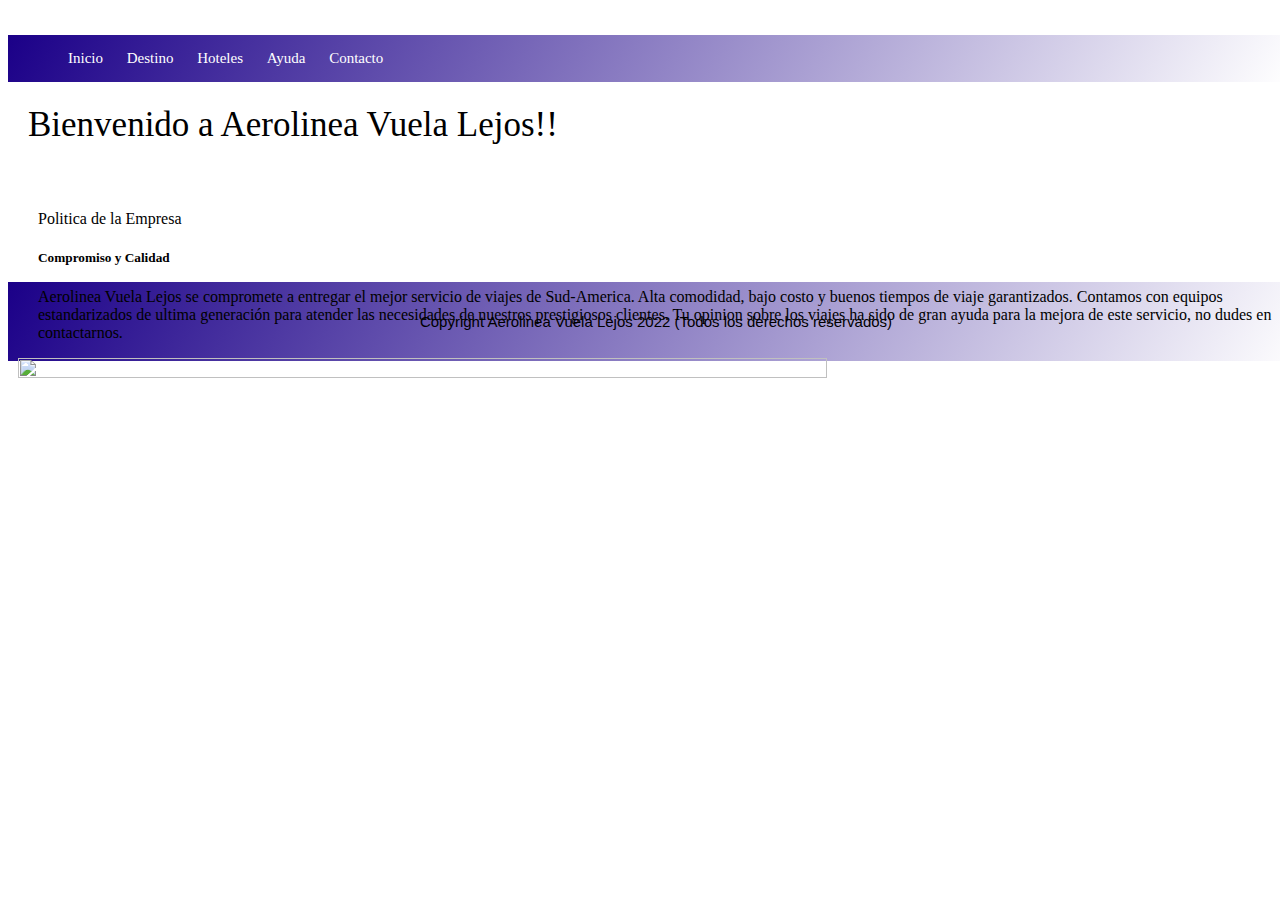
==== index.html @ b9e355bc "Update index.html" ====
<!DOCTYPE html>
<html> 
  <head>
    <meta charset="utf-8"> <!-- special characters -->
    <meta name="viewport" content="width=device-width, initial-scale=1"> <!-- scale -->
    <title> Something </title>
    <link rel="stylesheet" type="text/css" href="css/navbar.css"> <!-- calling an css file with an style -->
    <!--<link rel="stylesheet" type="text/css" href="css/slider.css"> --> <!-- calling an css file with the slider style -->
    <!-- CSS only -->
    <link href="https://cdn.jsdelivr.net/npm/bootstrap@5.2.0/dist/css/bootstrap.min.css" rel="stylesheet" integrity="sha384-gH2yIJqKdNHPEq0n4Mqa/HGKIhSkIHeL5AyhkYV8i59U5AR6csBvApHHNl/vI1Bx" crossorigin="anonymous">
  </head>

  <header>
    <ul>
      <li>Inicio</li> <!-- menu -->
      <!-- link to other page -->
      <a href="destino.html"><li>Destino</li></a>
      <a href="hotel.html"><li>Hoteles</li></a>
      <a href="ayuda.html"><li>Ayuda</li></a>
      <a href="contacto.html"><li>Contacto</li></a>
    </ul>  
  </header>

  <body>

<!-- bootstrap columns -->
    <!-- <div class="container"> -->
    <div class="col" style="position: relative; top: 70px; left:20px">
      <!-- big text inside page -->
      <div class="w-100"></div>
      <p class= "description">
        Bienvenido a Aerolinea Vuela Lejos!!
      </p>
    </div>
    
      
<!-- box1 -->
        <div class="col" style="position: relative; left: 30px; top: 100px;">
          <!-- bootstrap card light mb3 -->
          <div class="card bg-light mb-3" style="max-width: 80rem;">
            <div class="card-header">
              Politica de la Empresa
            </div>
            <div class="card-body">
              <h5 class="card-title">Compromiso y Calidad</h5>
              <p class="card-text">Aerolinea Vuela Lejos se compromete a entregar el mejor servicio de viajes de Sud-America. 
                Alta comodidad, bajo costo y buenos tiempos de viaje garantizados.
                Contamos con equipos estandarizados de ultima generación para atender las necesidades de nuestros prestigiosos clientes.
                Tu opinion sobre los viajes ha sido de gran ayuda para la mejora de este servicio, no dudes en contactarnos.</p>
            </div>
          </div>
        </div>        
      </div>
  
      <div class="col" style="position: relative; left: 10px; top: 100px;">
        <div><img src="https://www.tripsavvy.com/thmb/k0RpAx5Nh0E5QJqlKsJnjzytvbM=/1667x1111/filters:fill(auto,1)/GettyImages-173809571-edit-56aa09403df78cf772ac1a0a.jpg" width="80%" height="80%"></div>
        </div>
      </div>
  </body>
  
  <footer>
    <p>Copyright Aerolinea Vuela Lejos 2022 (Todos los derechos reservados)</p>
  </footer>


</html>
  
<!-- indexing js of slider -->
<!--<script src="code.jquery.com/jquery-3.6.0.min.js" integrity="sha256-/xUj+3OJU5yExlq6GSYGSHk7tPXikynS7ogEvDej/m4=" crossorigin="anonymous"> </script> -->
<!--<script src="js/slider.js"> </script> -->
---- css/navbar.css ----
/** general reference **/

header
{
  /** position: relative (respects every other element, has margin), absolute (top: 0px, left, right, width: 100%, etc, loses margin, lets you put it everywhere you want), fixed **/
  position: absolute;
  width: 100%;
  background-image: linear-gradient(120deg, #1B0088, #FFFFFF); /** colours **/
  font-size: 15px;
}

li
{
  color: white; /** text colour **/
  text-decoration: none;
  display: inline-block;
  padding-left: 20px;
  font-size: 15px;
}

footer
{
  /** position: absolute; **/
  width: 100%;
  padding: 1rem;
  font-size: 15px;
  font-family: 'arial';
  text-align: center;
  bottom: 0;
  left:  0;
  background-image: linear-gradient(120deg, #1B0088, #FFFFFF); /** colours Fs**/
}

/** class reference **/

.description
{
  font-size: 35px;
  top: 100px;
  font-family: 'calibri';
  width: 100%;
  text-align: left; 
}
---- css/slider.css ----
@import url(https://fonts.googleapis.com/css?family=Open+Sans:400,300,600);	

html {
  border-top: 5px solid #fff;
  background: #58DDAF;
  color: #2a2a2a;
}

html, body {
  margin: 0;
  padding: 0;
  font-family: 'Open Sans';
}

h1 {
  color: #fff;
  text-align: center;
  font-weight: 300;
}


#slider {
  position: relative;
  overflow: hidden;
  margin: 20px auto 0 auto;
  border-radius: 4px;
}

#slider ul {
  position: relative;
  margin: 0;
  padding: 0;
  height: 200px;
  list-style: none;
}

#slider ul li {
  position: relative;
  display: block;
  float: left;
  margin: 0;
  padding: 0;
  width: 500px;
  height: 300px;
  background: #ccc;
  text-align: center;
  line-height: 300px;
}

a.control_prev, a.control_next {
  position: absolute;
  top: 40%;
  z-index: 999;
  display: block;
  padding: 4% 3%;
  width: auto;
  height: auto;
  background: #2a2a2a;
  color: #fff;
  text-decoration: none;
  font-weight: 600;
  font-size: 18px;
  opacity: 0.8;
  cursor: pointer;
}

a.control_prev:hover, a.control_next:hover {
  opacity: 1;
  -webkit-transition: all 0.2s ease;
}

a.control_prev {
  border-radius: 0 2px 2px 0;
}

a.control_next {
  right: 0;
  border-radius: 2px 0 0 2px;
}

.slider_option {
  position: relative;
  margin: 10px auto;
  width: 160px;
  font-size: 18px;
}
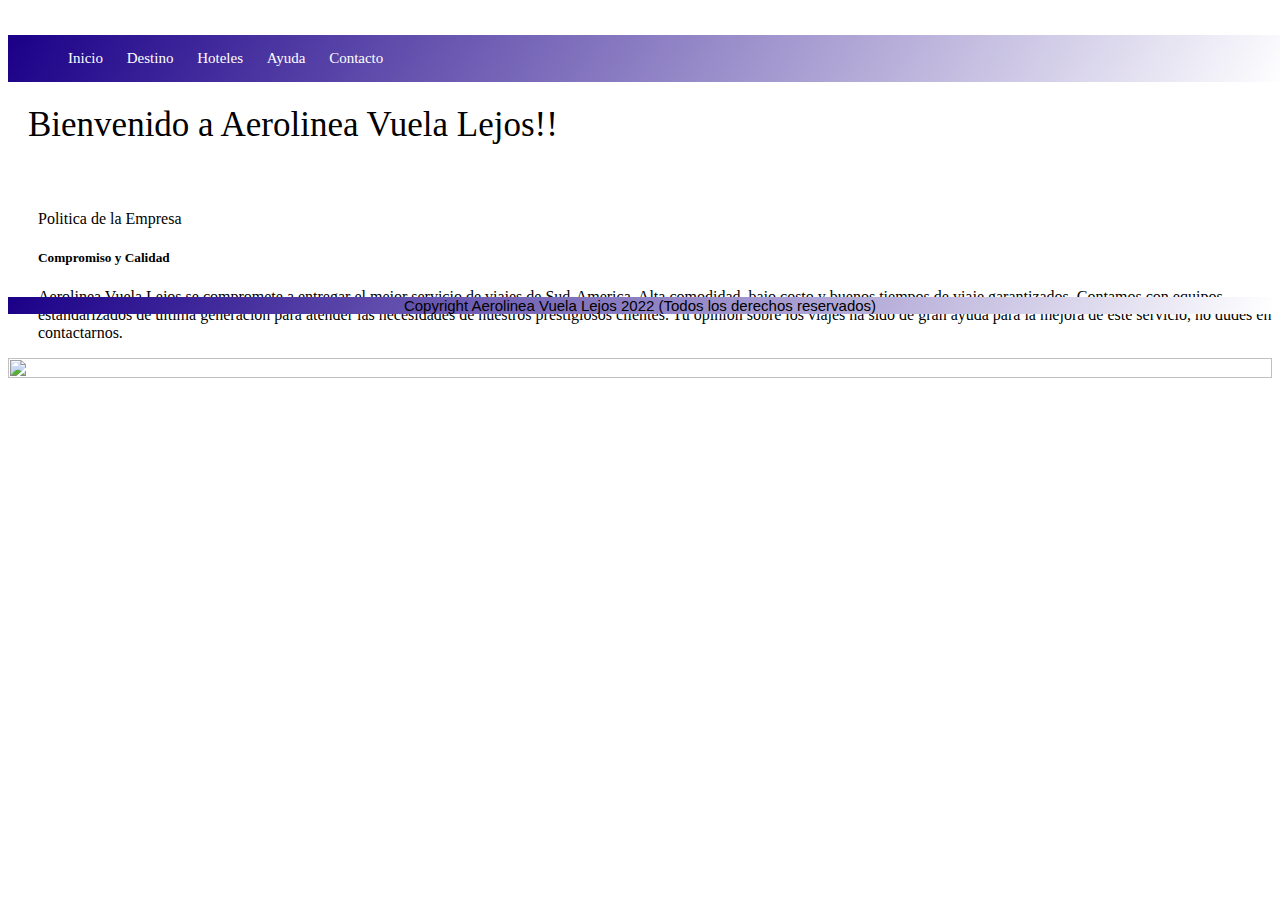
==== commit c53f0e45: "Update index.html" ====
--- a/index.html
+++ b/index.html
@@ -3,7 +3,7 @@
   <head>
     <meta charset="utf-8"> <!-- special characters -->
     <meta name="viewport" content="width=device-width, initial-scale=1"> <!-- scale -->
-    <title> Something </title>
+    <title>Aerolinea Vuela Lejos</title>
     <link rel="stylesheet" type="text/css" href="css/navbar.css"> <!-- calling an css file with an style -->
     <!--<link rel="stylesheet" type="text/css" href="css/slider.css"> --> <!-- calling an css file with the slider style -->
     <!-- CSS only -->
@@ -52,8 +52,8 @@
         </div>        
       </div>
   
-      <div class="col" style="position: relative; left: 10px; top: 100px;">
-        <div><img src="https://www.tripsavvy.com/thmb/k0RpAx5Nh0E5QJqlKsJnjzytvbM=/1667x1111/filters:fill(auto,1)/GettyImages-173809571-edit-56aa09403df78cf772ac1a0a.jpg" width="80%" height="80%"></div>
+      <div class="col" style="position: relative; top: 100px;">
+        <div><img src="https://www.tripsavvy.com/thmb/k0RpAx5Nh0E5QJqlKsJnjzytvbM=/1667x1111/filters:fill(auto,1)/GettyImages-173809571-edit-56aa09403df78cf772ac1a0a.jpg" width="100%" height="70%"></div>
         </div>
       </div>
   </body>
--- a/css/navbar.css
+++ b/css/navbar.css
@@ -20,9 +20,10 @@
 
 footer
 {
-  /** position: absolute; **/
+  position: relative;
   width: 100%;
-  padding: 1rem;
+  height: 100%;
+  /** padding: 1rem; **/
   font-size: 15px;
   font-family: 'arial';
   text-align: center;
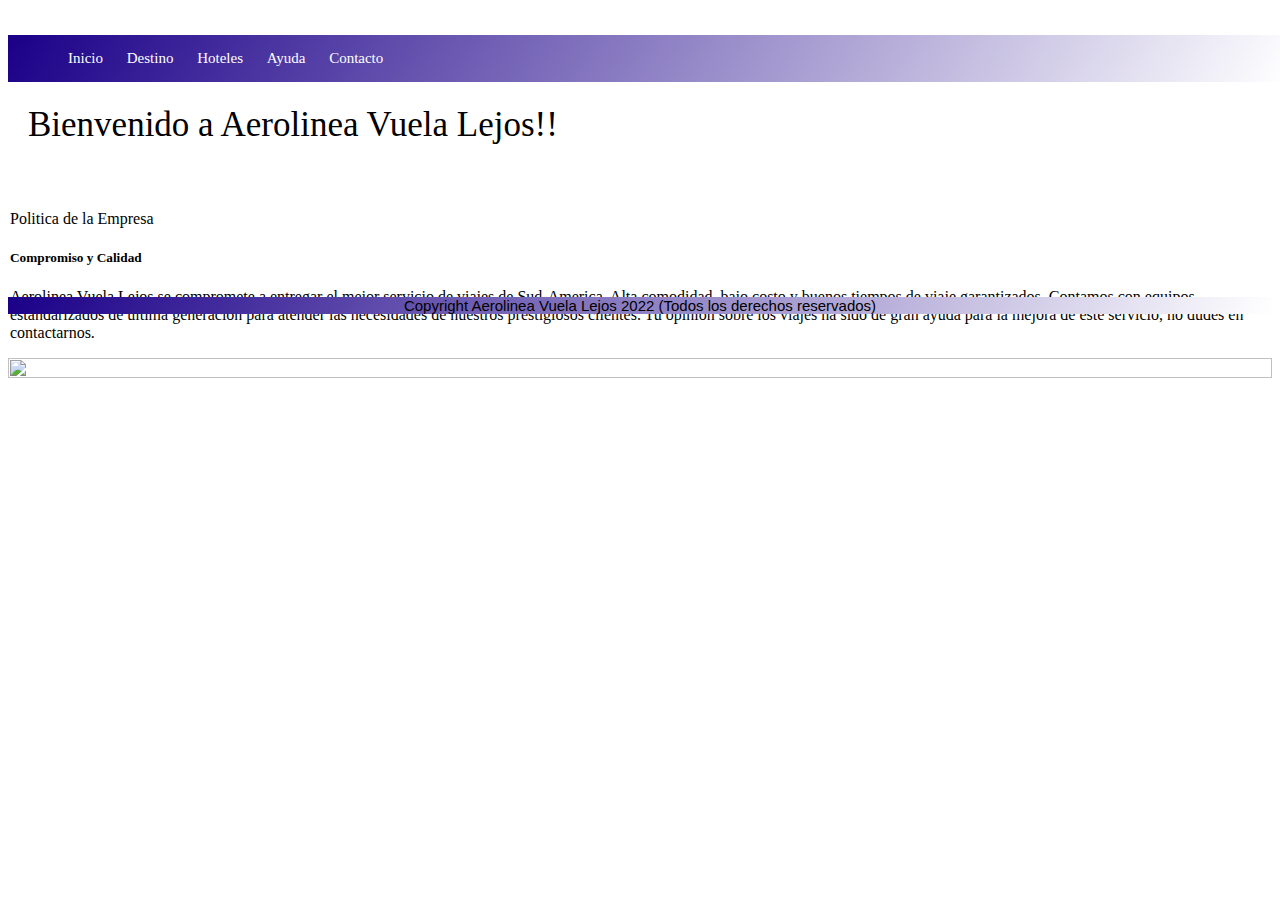
==== commit 09d1290f: "Update index.html" ====
--- a/index.html
+++ b/index.html
@@ -35,7 +35,7 @@
     
       
 <!-- box1 -->
-        <div class="col" style="position: relative; left: 30px; top: 100px;">
+        <div class="col" style="position: relative; left: 2px; top: 100px;">
           <!-- bootstrap card light mb3 -->
           <div class="card bg-light mb-3" style="max-width: 80rem;">
             <div class="card-header">
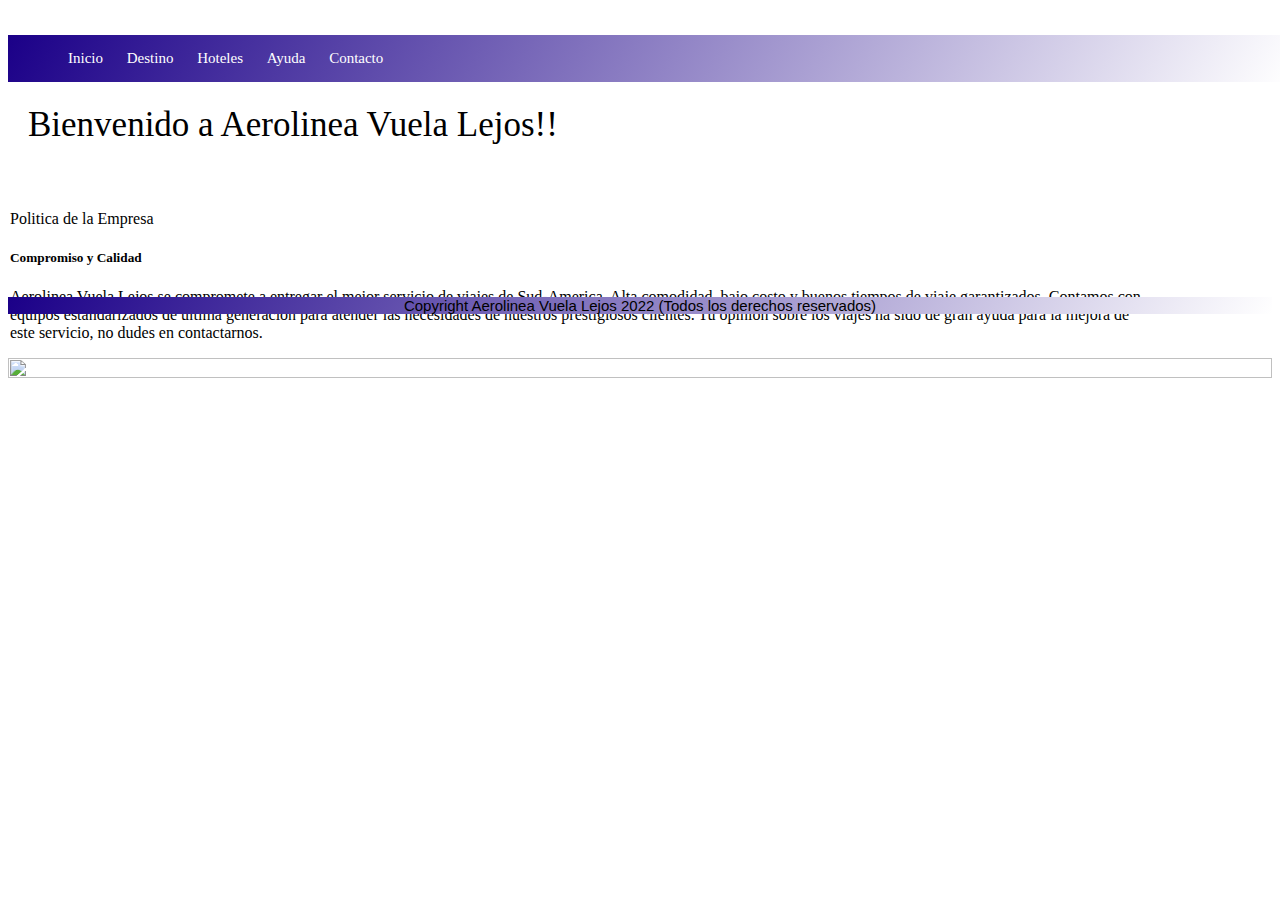
==== commit f299a2ee: "Update index.html" ====
--- a/index.html
+++ b/index.html
@@ -35,7 +35,7 @@
     
       
 <!-- box1 -->
-        <div class="col" style="position: relative; left: 2px; top: 100px;">
+        <div class="col" style="position: relative; left: 2px; top: 100px; width: 90%;">
           <!-- bootstrap card light mb3 -->
           <div class="card bg-light mb-3" style="max-width: 80rem;">
             <div class="card-header">
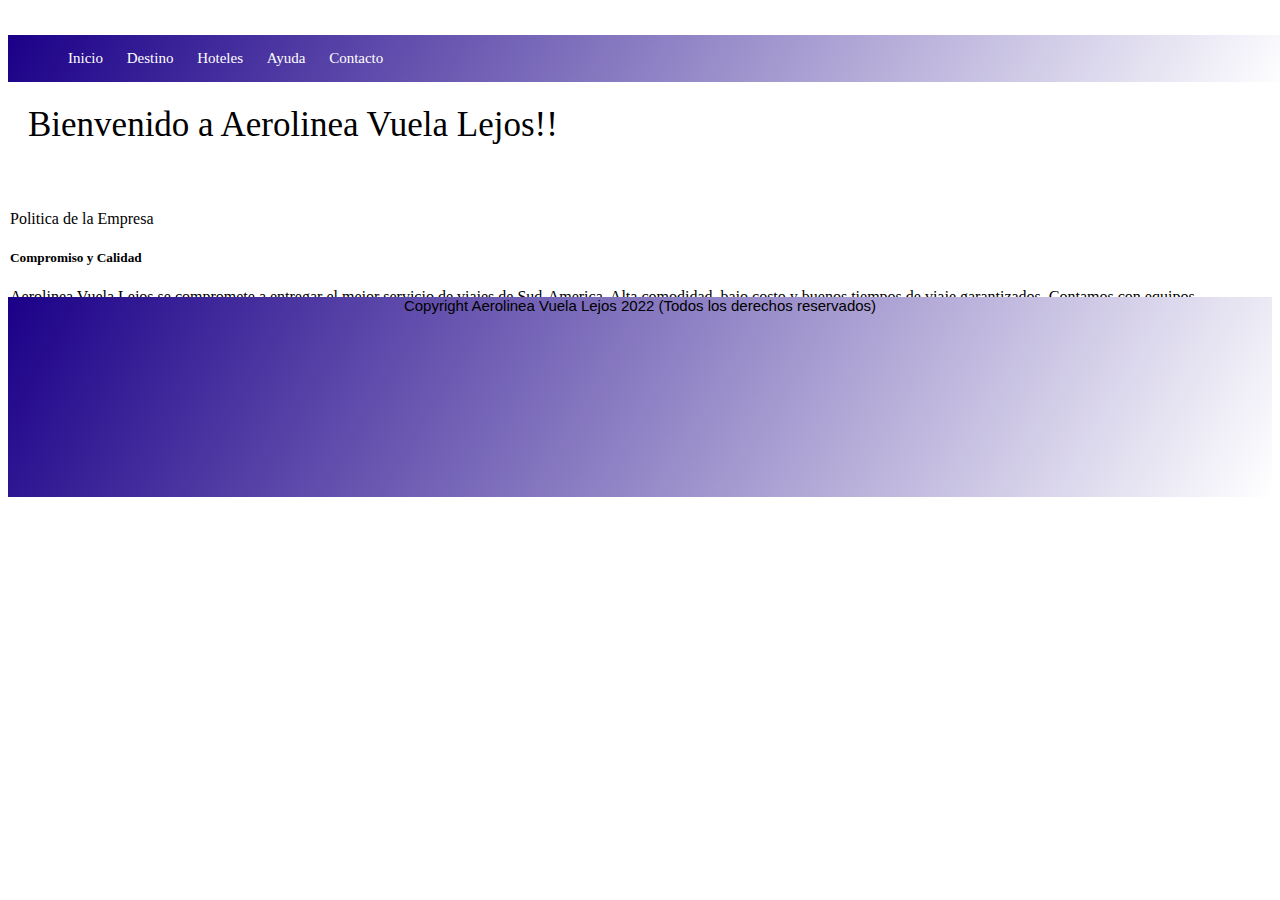
==== commit a69f9c0f: "Update index.html" ====
--- a/index.html
+++ b/index.html
@@ -35,9 +35,9 @@
     
       
 <!-- box1 -->
-        <div class="col" style="position: relative; left: 2px; top: 100px; width: 90%;">
+        <div class="col" style="position: relative; left: 2px; top: 100px">
           <!-- bootstrap card light mb3 -->
-          <div class="card bg-light mb-3" style="max-width: 80rem;">
+          <div class="card bg-light mb-3" style="max-width: 98rem;">
             <div class="card-header">
               Politica de la Empresa
             </div>
--- a/css/navbar.css
+++ b/css/navbar.css
@@ -22,13 +22,13 @@
 {
   position: relative;
   width: 100%;
-  height: 100%;
+  height: 200px;
   /** padding: 1rem; **/
   font-size: 15px;
   font-family: 'arial';
   text-align: center;
-  bottom: 0;
-  left:  0;
+  bottom: 0px;
+  /**left:  0; **/
   background-image: linear-gradient(120deg, #1B0088, #FFFFFF); /** colours Fs**/
 }
 
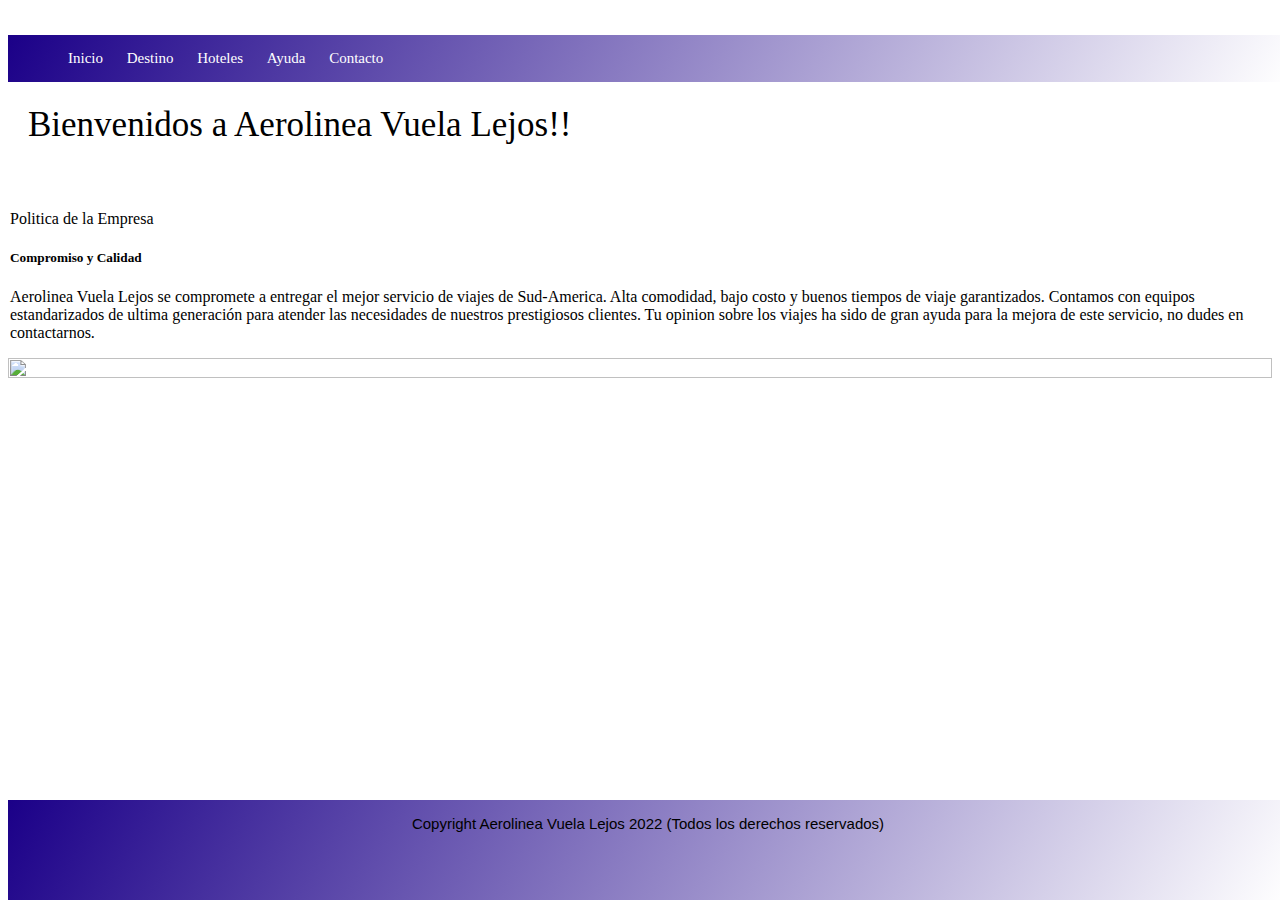
==== commit b19c54c6: "Update index.html" ====
--- a/index.html
+++ b/index.html
@@ -29,7 +29,7 @@
       <!-- big text inside page -->
       <div class="w-100"></div>
       <p class= "description">
-        Bienvenido a Aerolinea Vuela Lejos!!
+        Bienvenidos a Aerolinea Vuela Lejos!!
       </p>
     </div>
     
@@ -37,7 +37,7 @@
 <!-- box1 -->
         <div class="col" style="position: relative; left: 2px; top: 100px">
           <!-- bootstrap card light mb3 -->
-          <div class="card bg-light mb-3" style="max-width: 98rem;">
+          <div class="card bg-light mb-3" style="max-width: 90rem;">
             <div class="card-header">
               Politica de la Empresa
             </div>
--- a/css/navbar.css
+++ b/css/navbar.css
@@ -18,11 +18,17 @@
   font-size: 15px;
 }
 
+body
+{
+  height: 95vh;
+
+}
+
 footer
 {
-  position: relative;
+  position: fixed;
   width: 100%;
-  height: 200px;
+  height: 100px;
   /** padding: 1rem; **/
   font-size: 15px;
   font-family: 'arial';
@@ -42,3 +48,8 @@
   width: 100%;
   text-align: left; 
 }
+
+.main
+{
+  min-height: calc(100vh - 100px);
+}
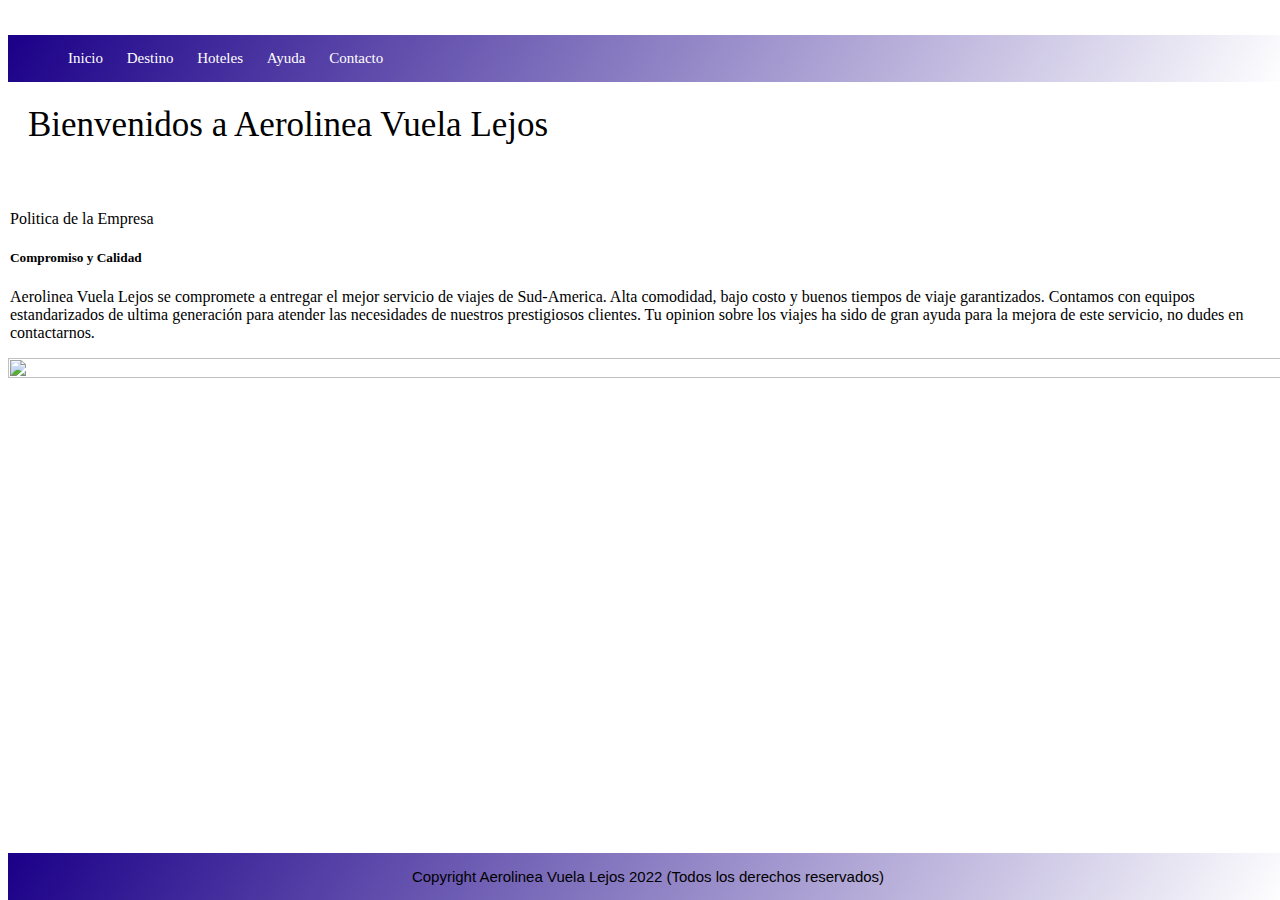
==== commit e5f45e1c: "Update index.html" ====
--- a/index.html
+++ b/index.html
@@ -29,7 +29,7 @@
       <!-- big text inside page -->
       <div class="w-100"></div>
       <p class= "description">
-        Bienvenidos a Aerolinea Vuela Lejos!!
+        Bienvenidos a Aerolinea Vuela Lejos
       </p>
     </div>
     
--- a/css/navbar.css
+++ b/css/navbar.css
@@ -20,15 +20,16 @@
 
 body
 {
-  height: 95vh;
-
+  min-height: 100%;
+  min-width: 100%;
 }
 
 footer
 {
   position: fixed;
+  min-width: 100%;
   width: 100%;
-  height: 100px;
+  /** height: 100px; **/
   /** padding: 1rem; **/
   font-size: 15px;
   font-family: 'arial';
@@ -45,11 +46,12 @@
   font-size: 35px;
   top: 100px;
   font-family: 'calibri';
-  width: 100%;
+  max-width: 100%;
   text-align: left; 
 }
 
+/**
 .main
 {
   min-height: calc(100vh - 100px);
-}
+}**/
